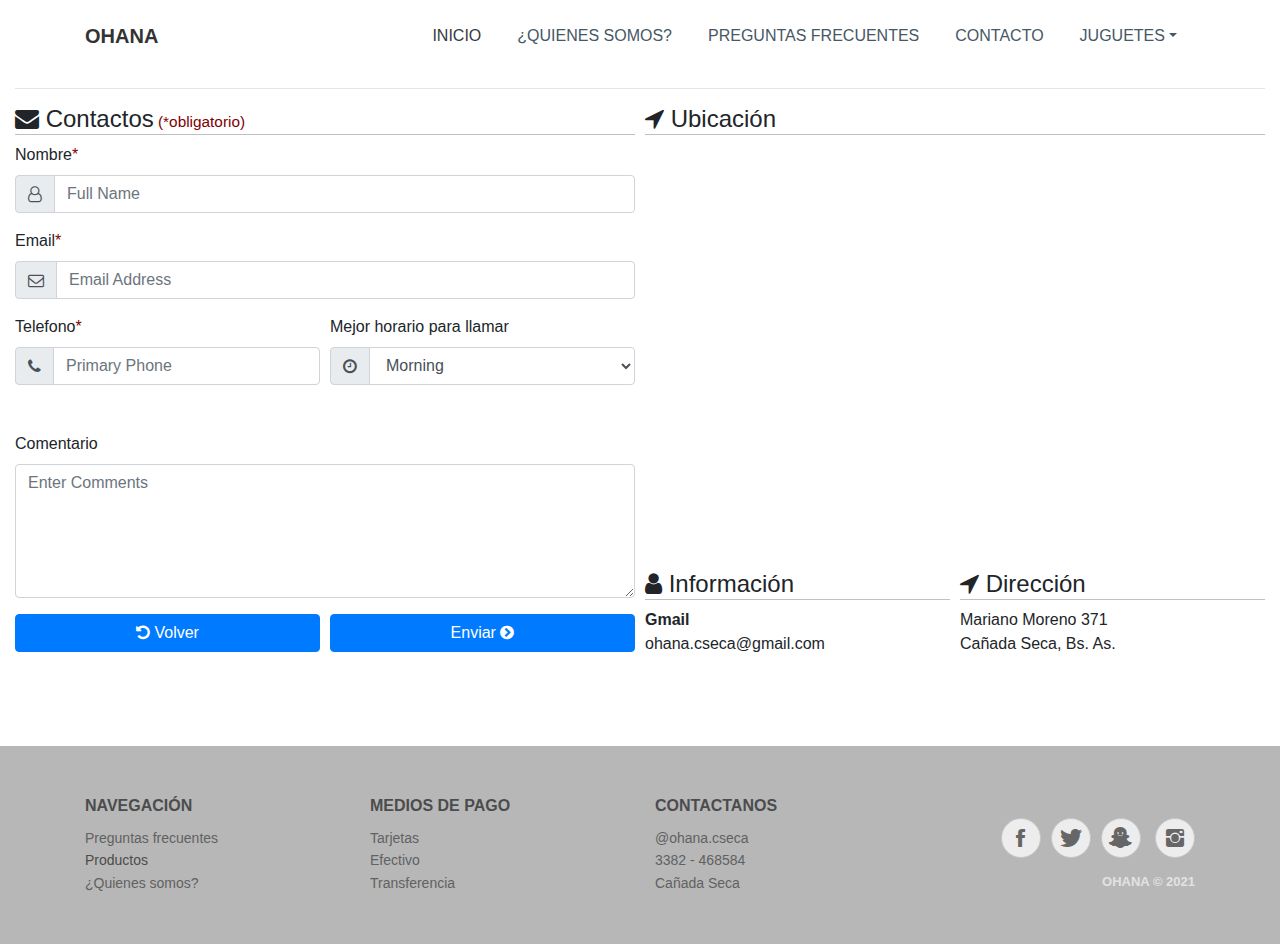
==== CONTACTO.html @ cc8eaf83 "sitio comercial" ====
<!DOCTYPE html>
<html>

<head>
    <meta charset="utf-8">
    <meta name="viewport" content="width=device-width, initial-scale=1.0, shrink-to-fit=no">
    <title>ohana pagina</title>
    <link rel="stylesheet" href="assets/bootstrap/css/bootstrap.min.css">
    <link rel="stylesheet" href="assets/fonts/font-awesome.min.css">
    <link rel="stylesheet" href="assets/fonts/ionicons.min.css">
    <link rel="stylesheet" href="https://cdnjs.cloudflare.com/ajax/libs/fancybox/2.1.5/jquery.fancybox.min.css">
    <link rel="stylesheet" href="assets/css/Article-List.css">
    <link rel="stylesheet" href="assets/css/Basic-fancyBox-Gallery.css">
    <link rel="stylesheet" href="assets/css/Bootstrap-4---Photo-Gallery.css">
    <link rel="stylesheet" href="assets/css/Contact-Form-v2-Modal--Full-with-Google-Map.css">
    <link rel="stylesheet" href="assets/css/Customizable-Background--Overlay.css">
    <link rel="stylesheet" href="assets/css/dh-row-text-image-right-responsive.css">
    <link rel="stylesheet" href="assets/css/Footer-Clean.css">
    <link rel="stylesheet" href="assets/css/Highlight-Blue.css">
    <link rel="stylesheet" href="assets/css/Highlight-Clean.css">
    <link rel="stylesheet" href="https://cdnjs.cloudflare.com/ajax/libs/lightbox2/2.8.2/css/lightbox.min.css">
    <link rel="stylesheet" href="assets/css/Lightbox-Gallery.css">
    <link rel="stylesheet" href="assets/css/Navigation-Clean.css">
    <link rel="stylesheet" href="assets/css/Navigation-with-Search.css">
    <link rel="stylesheet" href="assets/css/News-Cards.css">
    <link rel="stylesheet" href="assets/css/Responsive-Youtube-Embed.css">
    <link rel="stylesheet" href="assets/css/styles.css">
</head>

<body>
    <nav class="navbar navbar-light navbar-expand-md navigation-clean">
        <div class="container"><a class="navbar-brand" href="index.html">OHANA</a><button data-toggle="collapse" class="navbar-toggler" data-target="#navcol-1"><span class="sr-only">Toggle navigation</span><span class="navbar-toggler-icon"></span></button>
            <div class="collapse navbar-collapse"
                id="navcol-1">
                <ul class="nav navbar-nav ml-auto">
                    <li class="nav-item" role="presentation"><a class="nav-link text-dark" href="index.html">INICIO</a></li>
                    <li class="nav-item" role="presentation"><a class="nav-link" href="QUIENES%20SOMOS.html">¿QUIENES SOMOS?</a></li>
                    <li class="nav-item" role="presentation"><a class="nav-link" href="PREGUNTAS%20FRECUENTES.html">PREGUNTAS FRECUENTES</a></li>
                    <li class="nav-item" role="presentation"><a class="nav-link" href="CONTACTO.html">CONTACTO</a></li>
                    <li class="nav-item dropdown"><a class="dropdown-toggle nav-link" data-toggle="dropdown" aria-expanded="false" href="JUGUETES.html">JUGUETES</a>
                        <div class="dropdown-menu" role="menu"><a class="dropdown-item" role="presentation" href="ENCASTRE.html">ENCASTRE</a><a class="dropdown-item" role="presentation" href="JUEGO%20SIMBOLICO.html">JUEGO SIMBOLICO</a><a class="dropdown-item" role="presentation" href="MOVIMIENTO%20LIBRE.html">MONTESSORI</a></div>
                    </li>
                    <li class="nav-item" role="presentation"></li>
                </ul>
            </div>
        </div>
    </nav>
    <div>
        <div class="container-fluid">
            <hr>
            <form id="contactForm" action="javascript:void(0);" method="get"><input class="form-control" type="hidden" name="Introduction" value="This email was sent from www.awebsite.com"><input class="form-control" type="hidden" name="subject" value="Awebsite.com Contact Form"><input class="form-control" type="hidden"
                    name="to" value="email@awebsite.com">
                <div class="form-row">
                    <div class="col-md-6">
                        <div id="successfail"></div>
                    </div>
                </div>
                <div class="form-row">
                    <div class="col-12 col-md-6" id="message">
                        <h2 class="h4"><i class="fa fa-envelope"></i> Contactos<small><small class="required-input">&nbsp;(*obligatorio)</small></small>
                        </h2>
                        <div class="form-group"><label for="from-name">Nombre</label><span class="required-input">*</span>
                            <div class="input-group">
                                <div class="input-group-prepend"><span class="input-group-text"><i class="fa fa-user-o"></i></span></div><input class="form-control" type="text" id="from-name" name="name" required="" placeholder="Full Name"></div>
                        </div>
                        <div class="form-group"><label for="from-email">Email</label><span class="required-input">*</span>
                            <div class="input-group">
                                <div class="input-group-prepend"><span class="input-group-text"><i class="fa fa-envelope-o"></i></span></div><input class="form-control" type="text" id="from-email" name="email" required="" placeholder="Email Address"></div>
                        </div>
                        <div class="form-row">
                            <div class="col-12 col-sm-6 col-md-12 col-lg-6">
                                <div class="form-group"><label for="from-phone">Telefono</label><span class="required-input">*</span>
                                    <div class="input-group">
                                        <div class="input-group-prepend"><span class="input-group-text"><i class="fa fa-phone"></i></span></div><input class="form-control" type="text" id="from-phone" name="phone" required="" placeholder="Primary Phone"></div>
                                </div>
                            </div>
                            <div class="col-12 col-sm-6 col-md-12 col-lg-6">
                                <div class="form-group"><label for="from-calltime">Mejor horario para llamar</label>
                                    <div class="input-group">
                                        <div class="input-group-prepend"><span class="input-group-text"><i class="fa fa-clock-o"></i></span></div><select class="form-control" id="from-calltime" name="call time"><optgroup label="Best Time to Call"><option value="Morning" selected="">Morning</option><option value="Afternoon">Afternoon</option><option value="Evening">Evening</option></optgroup></select></div>
                                </div>
                            </div>
                        </div>
                        <div class="form-group" style="margin-top: 31px;"><label for="from-comments">Comentario</label><textarea class="form-control" id="from-comments" name="comments" placeholder="Enter Comments" rows="5"></textarea></div>
                        <div class="form-group">
                            <div class="form-row">
                                <div class="col"><button class="btn btn-primary btn-block" type="reset"><i class="fa fa-undo"></i>&nbsp;Volver</button></div>
                                <div class="col"><button class="btn btn-primary btn-block" type="submit">Enviar&nbsp;<i class="fa fa-chevron-circle-right"></i></button></div>
                            </div>
                        </div>
                        <hr class="d-flex d-md-none">
                    </div>
                    <div class="col-12 col-md-6">
                        <h2 class="h4"><i class="fa fa-location-arrow"></i>&nbsp;Ubicación</h2>
                        <div class="form-row">
                            <div class="col-12"><iframe allowfullscreen="" frameborder="0" src="https://www.google.com/maps/embed/v1/place?key=AIzaSyDQEwFbQXVIpWqXjBNZHXmzEUtzrHxKOxs&amp;q=ca%C3%B1ada+seca&amp;zoom=16" width="100%" height="400"></iframe>
                                <div class="static-map"><a rel="noopener" href="https://www.google.com/maps/place/Daytona+International+Speedway/@29.1815062,-81.0744275,15z/data=!4m13!1m7!3m6!1s0x88e6d935da1cced3:0xa6b3e1bc0f2fc83a!2s1801+W+International+Speedway+Blvd,+Daytona+Beach,+FL+32114!3b1!8m2!3d29.187028!4d-81.0703076!3m4!1s0x88e6d949a4cb8593:0x1387c6c0b5c8cc97!8m2!3d29.1851681!4d-81.0705292"
                                        target="_blank"> </a></div>
                            </div>
                            <div class="col-sm-6 col-md-12 col-lg-6">
                                <h2 class="h4"><i class="fa fa-user"></i>&nbsp;Información</h2>
                                <div><span><strong>Gmail</strong></span></div>
                                <div><span>ohana.cseca@gmail.com</span></div>
                                <div></div>
                                <hr class="d-sm-none d-md-block d-lg-none">
                            </div>
                            <div class="col-sm-6 col-md-12 col-lg-6">
                                <h2 class="h4"><i class="fa fa-location-arrow"></i>&nbsp;Dirección</h2>
                                <div></div>
                                <div><span>Mariano Moreno 371</span></div>
                                <div><span>Cañada Seca, Bs. As.</span>
                                    <p>3382 - 468444</p>
                                </div>
                                <div></div>
                                <hr class="d-sm-none">
                            </div>
                        </div>
                    </div>
                </div>
            </form>
        </div>
        <div class="modal fade" role="dialog" tabindex="-1" id="modal1">
            <div class="modal-dialog modal-lg" role="document">
                <div class="modal-content">
                    <div class="modal-header">
                        <h4 class="modal-title">Contact Information</h4><button type="button" class="close" data-dismiss="modal" aria-label="Close"><span aria-hidden="true">×</span></button></div>
                    <div class="modal-body">
                        <form id="contactForm" action="javascript:void(0);" method="get"><input class="form-control" type="hidden" name="Introduction" value="This email was sent from www.awebsite.com"><input class="form-control" type="hidden" name="subject" value="Awebsite.com Contact Form"><input class="form-control"
                                type="hidden" name="to" value="email@awebsite.com">
                            <div class="form-row">
                                <div class="col-md-6">
                                    <div id="successfail"></div>
                                </div>
                            </div>
                            <div class="form-row">
                                <div class="col-12 col-md-6" id="message">
                                    <h2 class="h4"><i class="fa fa-envelope"></i> Contact Us<small><small class="required-input">&nbsp;(*required)</small></small>
                                    </h2>
                                    <div class="form-group"><label for="from-name">Name</label><span class="required-input">*</span>
                                        <div class="input-group">
                                            <div class="input-group-prepend"><span class="input-group-text"><i class="fa fa-user-o"></i></span></div><input class="form-control" type="text" id="from-name" name="name" required="" placeholder="Full Name"></div>
                                    </div>
                                    <div class="form-group"><label for="from-email">Email</label><span class="required-input">*</span>
                                        <div class="input-group">
                                            <div class="input-group-prepend"><span class="input-group-text"><i class="fa fa-envelope-o"></i></span></div><input class="form-control" type="text" id="from-email" name="email" required="" placeholder="Email Address"></div>
                                    </div>
                                    <div class="form-row">
                                        <div class="col-12 col-sm-6 col-md-12 col-lg-6">
                                            <div class="form-group"><label for="from-phone">Phone</label><span class="required-input">*</span>
                                                <div class="input-group">
                                                    <div class="input-group-prepend"><span class="input-group-text"><i class="fa fa-phone"></i></span></div><input class="form-control" type="text" id="from-phone" name="phone" required="" placeholder="Primary Phone"></div>
                                            </div>
                                        </div>
                                        <div class="col-12 col-sm-6 col-md-12 col-lg-6">
                                            <div class="form-group"><label for="from-calltime">Best Time to Call</label>
                                                <div class="input-group">
                                                    <div class="input-group-prepend"><span class="input-group-text"><i class="fa fa-clock-o"></i></span></div><select class="form-control" id="from-calltime" name="call time"><optgroup label="Best Time to Call"><option value="Morning" selected="">Morning</option><option value="Afternoon">Afternoon</option><option value="Evening">Evening</option></optgroup></select></div>
                                            </div>
                                        </div>
                                    </div>
                                    <div class="form-group"><label for="from-comments">Comments</label><textarea class="form-control" id="from-comments" name="comments" placeholder="Enter Comments" rows="5"></textarea></div>
                                    <div class="form-group">
                                        <div class="form-row">
                                            <div class="col"><button class="btn btn-primary btn-block" type="reset"><i class="fa fa-undo"></i> Reset</button></div>
                                            <div class="col"><button class="btn btn-primary btn-block" type="submit">Submit <i class="fa fa-chevron-circle-right"></i></button></div>
                                        </div>
                                    </div>
                                    <hr class="d-flex d-md-none">
                                </div>
                                <div class="col-12 col-md-6">
                                    <h2 class="h4"><i class="fa fa-location-arrow"></i> Locate Us</h2>
                                    <div class="form-row">
                                        <div class="col-12">
                                            <div class="static-map"><a rel="noopener" href="https://www.google.com/maps/place/Daytona+International+Speedway/@29.1815062,-81.0744275,15z/data=!4m13!1m7!3m6!1s0x88e6d935da1cced3:0xa6b3e1bc0f2fc83a!2s1801+W+International+Speedway+Blvd,+Daytona+Beach,+FL+32114!3b1!8m2!3d29.187028!4d-81.0703076!3m4!1s0x88e6d949a4cb8593:0x1387c6c0b5c8cc97!8m2!3d29.1851681!4d-81.0705292"
                                                    target="_blank"> <img class="img-fluid" src="http://maps.googleapis.com/maps/api/staticmap?autoscale=2&amp;size=600x210&amp;maptype=roadmap&amp;format=png&amp;visual_refresh=true&amp;markers=size:mid%7Ccolor:0xff0000%7Clabel:%7C582+1801+W+International+Speedway+Blvd+Daytona+Beach+FL+32114&amp;zoom=12" alt="Google Map of Daytona International Speedway"></a></div>
                                        </div>
                                        <div class="col-sm-6 col-md-12 col-lg-6">
                                            <h2 class="h4"><i class="fa fa-user"></i> Our Info</h2>
                                            <div><span><strong>Name</strong></span></div>
                                            <div><span>email@awebsite.com</span></div>
                                            <div><span>www.awebsite.com</span></div>
                                            <hr class="d-sm-none d-md-block d-lg-none">
                                        </div>
                                        <div class="col-sm-6 col-md-12 col-lg-6">
                                            <h2 class="h4"><i class="fa fa-location-arrow"></i> Our Address</h2>
                                            <div><span><strong>Office Name</strong></span></div>
                                            <div><span>55 Icannot Dr</span></div>
                                            <div><span>Daytone Beach, FL 85150</span></div>
                                            <div><abbr data-toggle="tooltip" data-placement="top" title="Office Phone: 555-867-5309">O:</abbr> 555-867-5309</div>
                                            <hr class="d-sm-none">
                                        </div>
                                    </div>
                                </div>
                            </div>
                        </form>
                    </div>
                </div>
            </div>
        </div>
    </div>
    <div class="footer-clean" style="background-color: rgb(183,183,183);margin-top: 50px;">
        <footer>
            <div class="container">
                <div class="row justify-content-center">
                    <div class="col-sm-4 col-md-3 item">
                        <h3>NAVEGACIÓN</h3>
                        <ul>
                            <li><a href="PREGUNTAS%20FRECUENTES.html">Preguntas frecuentes</a></li>
                            <li>Productos</li>
                            <li><a href="QUIENES%20SOMOS.html">¿Quienes somos?</a></li>
                        </ul>
                    </div>
                    <div class="col-sm-4 col-md-3 item">
                        <h3>MEDIOS DE PAGO</h3>
                        <ul>
                            <li><a href="#">Tarjetas</a></li>
                            <li><a href="#">Efectivo</a></li>
                            <li><a href="#">Transferencia</a></li>
                        </ul>
                    </div>
                    <div class="col-sm-4 col-md-3 item">
                        <h3>CONTACTANOS</h3>
                        <ul>
                            <li><a href="#">@ohana.cseca</a></li>
                            <li><a href="#">3382 - 468584</a></li>
                            <li><a href="#">Cañada Seca</a></li>
                        </ul>
                    </div>
                    <div class="col-lg-3 item social"><a href="#" style="background-color: #ffffff;"><i class="icon ion-social-facebook"></i></a><a href="#" style="background-color: #ffffff;"><i class="icon ion-social-twitter"></i></a><a href="#" style="background-color: #ffffff;"><i class="icon ion-social-snapchat"></i></a>
                        <a
                            href="#" style="background-color: #ffffff;"><i class="icon ion-social-instagram"></i></a>
                            <p class="copyright">OHANA © 2021</p>
                    </div>
                </div>
            </div>
        </footer>
    </div>
    <script src="assets/js/jquery.min.js"></script>
    <script src="assets/bootstrap/js/bootstrap.min.js"></script>
    <script src="https://cdnjs.cloudflare.com/ajax/libs/modernizr/2.8.3/modernizr.min.js"></script>
    <script src="https://cdnjs.cloudflare.com/ajax/libs/fancybox/2.1.5/jquery.fancybox.pack.js"></script>
    <script src="assets/js/Basic-fancyBox-Gallery.js"></script>
    <script src="assets/js/Contact-Form-v2-Modal--Full-with-Google-Map.js"></script>
    <script src="https://cdnjs.cloudflare.com/ajax/libs/lightbox2/2.8.2/js/lightbox.min.js"></script>
</body>

</html>
---- assets/css/Article-List.css ----
.article-list {
  color: #313437;
  background-color: #fff;
}

.article-list p {
  color: #7d8285;
}

.article-list h2 {
  font-weight: bold;
  margin-bottom: 40px;
  padding-top: 40px;
  color: inherit;
}

@media (max-width:767px) {
  .article-list h2 {
    margin-bottom: 25px;
    padding-top: 25px;
    font-size: 24px;
  }
}

.article-list .intro {
  font-size: 16px;
  max-width: 500px;
  margin: 0 auto;
}

.article-list .intro p {
  margin-bottom: 0;
}

.article-list .articles {
  padding-bottom: 40px;
}

.article-list .item {
  padding-top: 50px;
  min-height: 425px;
  text-align: center;
}

.article-list .item .name {
  font-weight: bold;
  font-size: 16px;
  margin-top: 20px;
  color: inherit;
}

.article-list .item .description {
  font-size: 14px;
  margin-top: 15px;
  margin-bottom: 0;
}

.article-list .item .action {
  font-size: 24px;
  width: 24px;
  margin: 22px auto 0;
  line-height: 1;
  display: block;
  color: #4f86c3;
  opacity: 0.85;
  transition: opacity 0.2s;
  text-decoration: none;
}

.article-list .item .action:hover {
  opacity: 1;
}
---- assets/css/Contact-Form-v2-Modal--Full-with-Google-Map.css ----
#contactForm .h4 {
  font-weight: 400;
  border-bottom: 1px solid silver;
}

.required-input {
  color: maroon;
}

.static-map {
  margin-bottom: 20px;
}

@media (max-width: 768px) and (min-width: 767px) {
  #contactForm .static-map img {
    width: 100%;
  }
}
---- assets/css/Customizable-Background--Overlay.css ----
*, *:before, *:after {
  -webkit-box-sizing: border-box;
  -moz-box-sizing: border-box;
  box-sizing: border-box;
}

*, *:before, *:after {
  -webkit-box-sizing: border-box;
  -moz-box-sizing: border-box;
  box-sizing: border-box;
}
---- assets/css/dh-row-text-image-right-responsive.css ----
.dh-header-non-rectangular-container h1, p {
  color: white;
  font-weight: bold;
}

.clearmargin {
  margin: 0px;
}

.clearpadding {
  padding: 0px;
}

.row-image-txt {
  background-color: rgb(42,42,42);
}

.row-image-txt h1 {
  color: white;
}

.row-image-txt p {
  color: white;
}
---- assets/css/Footer-Clean.css ----
.footer-clean {
  padding: 50px 0;
  background-color: #fff;
  color: #4b4c4d;
}

.footer-clean h3 {
  margin-top: 0;
  margin-bottom: 12px;
  font-weight: bold;
  font-size: 16px;
}

.footer-clean ul {
  padding: 0;
  list-style: none;
  line-height: 1.6;
  font-size: 14px;
  margin-bottom: 0;
}

.footer-clean ul a {
  color: inherit;
  text-decoration: none;
  opacity: 0.8;
}

.footer-clean ul a:hover {
  opacity: 1;
}

.footer-clean .item.social {
  text-align: right;
}

@media (max-width:767px) {
  .footer-clean .item {
    text-align: center;
    padding-bottom: 20px;
  }
}

@media (max-width: 768px) {
  .footer-clean .item.social {
    text-align: center;
  }
}

.footer-clean .item.social > a {
  font-size: 24px;
  width: 40px;
  height: 40px;
  line-height: 40px;
  display: inline-block;
  text-align: center;
  border-radius: 50%;
  border: 1px solid #ccc;
  margin-left: 10px;
  margin-top: 22px;
  color: inherit;
  opacity: 0.75;
}

.footer-clean .item.social > a:hover {
  opacity: 0.9;
}

@media (max-width:991px) {
  .footer-clean .item.social > a {
    margin-top: 40px;
  }
}

@media (max-width:767px) {
  .footer-clean .item.social > a {
    margin-top: 10px;
  }
}

.footer-clean .copyright {
  margin-top: 14px;
  margin-bottom: 0;
  font-size: 13px;
  opacity: 0.6;
}
---- assets/css/Highlight-Blue.css ----
.highlight-blue {
  color: #fff;
  background-color: #1e6add;
  padding: 50px 0;
}

.highlight-blue p {
  color: #c4d5ef;
  line-height: 1.5;
}

.highlight-blue h2 {
  font-weight: normal;
  margin-bottom: 25px;
  line-height: 1.5;
  padding-top: 0;
  margin-top: 0;
  color: inherit;
}

.highlight-blue .intro {
  font-size: 16px;
  max-width: 500px;
  margin: 0 auto 25px;
}

.highlight-blue .buttons {
  text-align: center;
}

.highlight-blue .buttons .btn {
  padding: 16px 32px;
  margin: 6px;
  border: none;
  background: none;
  box-shadow: none;
  text-shadow: none;
  opacity: 0.9;
  text-transform: uppercase;
  font-weight: bold;
  font-size: 13px;
  letter-spacing: 0.4px;
  line-height: 1;
}

.highlight-blue .buttons .btn:hover {
  opacity: 1;
}

.highlight-blue .buttons .btn:active {
  transform: translateY(1px);
}

.highlight-blue .buttons .btn-primary, .highlight-blue .buttons .btn-primary:active {
  border: 2px solid rgba(255,255,255,0.7);
  border-radius: 6px;
  color: #ebeff1;
  box-shadow: none;
  text-shadow: none;
  padding: 14px 24px;
  background: transparent;
  transition: background-color 0.25s;
}
---- assets/css/Highlight-Clean.css ----
.highlight-clean {
  color: #313437;
  background-color: #fff;
  padding: 50px 0;
}

.highlight-clean p {
  color: #7d8285;
}

.highlight-clean h2 {
  font-weight: bold;
  margin-bottom: 25px;
  line-height: 1.5;
  padding-top: 0;
  margin-top: 0;
  color: inherit;
}

.highlight-clean .intro {
  font-size: 16px;
  max-width: 500px;
  margin: 0 auto 25px;
}

.highlight-clean .buttons {
  text-align: center;
}

.highlight-clean .buttons .btn {
  padding: 16px 32px;
  margin: 6px;
  border: none;
  background: none;
  box-shadow: none;
  text-shadow: none;
  opacity: 0.9;
  text-transform: uppercase;
  font-weight: bold;
  font-size: 13px;
  letter-spacing: 0.4px;
  line-height: 1;
  outline: none;
  background-color: #ddd;
}

.highlight-clean .buttons .btn:hover {
  opacity: 1;
}

.highlight-clean .buttons .btn:active {
  transform: translateY(1px);
}

.highlight-clean .buttons .btn-primary {
  background-color: #055ada;
  color: #fff;
}
---- assets/css/Navigation-Clean.css ----
.navigation-clean {
  background: #fff;
  padding-top: .75rem;
  padding-bottom: .75rem;
  color: #333;
  border-radius: 0;
  box-shadow: none;
  border: none;
  margin-bottom: 0;
}

@media (min-width:768px) {
  .navigation-clean {
    padding-top: 1rem;
    padding-bottom: 1rem;
  }
}

.navigation-clean .navbar-brand {
  font-weight: bold;
  color: inherit;
}

.navigation-clean .navbar-brand:hover {
  color: #222;
}

.navigation-clean.navbar-dark .navbar-brand:hover {
  color: #f0f0f0;
}

.navigation-clean .navbar-brand img {
  height: 100%;
  display: inline-block;
  margin-right: 10px;
  width: auto;
}

.navigation-clean .navbar-toggler {
  border-color: #ddd;
}

.navigation-clean .navbar-toggler:hover, .navigation-clean .navbar-toggler:focus {
  background: none;
}

.navigation-clean.navbar-dark .navbar-toggler {
  border-color: #555;
}

.navigation-clean .navbar-toggler {
  color: #888;
}

.navigation-clean.navbar-dark .navbar-toggler {
  color: #eee;
}

.navigation-clean .navbar-collapse, .navigation-clean .form-inline {
  border-top-color: #ddd;
}

.navigation-clean.navbar-dark .navbar-collapse, .navigation-clean.navbar-dark .form-inline {
  border-top-color: #333;
}

.navigation-clean .navbar-nav > .active > a, .navigation-clean .navbar-nav > .show > a {
  background: none;
  box-shadow: none;
}

.navigation-clean.navbar-light .navbar-nav .nav-link.active, .navigation-clean.navbar-light .navbar-nav .nav-link.active:focus, .navigation-clean.navbar-light .navbar-nav .nav-link.active:hover {
  color: #8f8f8f;
  box-shadow: none;
  background: none;
  pointer-events: none;
}

.navigation-clean.navbar .navbar-nav .nav-link {
  padding-left: 18px;
  padding-right: 18px;
}

.navigation-clean.navbar-light .navbar-nav .nav-link {
  color: #465765;
}

.navigation-clean.navbar-light .navbar-nav .nav-link:focus, .navigation-clean.navbar-light .navbar-nav .nav-link:hover {
  color: #37434d !important;
  background-color: transparent;
}

.navigation-clean .navbar-nav > li > .dropdown-menu {
  margin-top: -5px;
  box-shadow: none;
  background-color: #fff;
  border-radius: 2px;
}

@media (min-width:768px) {
  .navigation-clean .navbar-nav .show .dropdown-menu {
    box-shadow: 0 4px 8px rgba(0,0,0,.1);
  }
}

@media (max-width:767px) {
  .navigation-clean .navbar-nav .show .dropdown-menu .dropdown-item {
    color: #37434d;
    padding-top: .8rem;
    padding-bottom: .8rem;
    line-height: 1;
  }
}

.navigation-clean .dropdown-menu .dropdown-item:focus, .navigation-clean .dropdown-menu .dropdown-item {
  line-height: 2;
  color: #37434d;
}

.navigation-clean .dropdown-menu .dropdown-item:focus, .navigation-clean .dropdown-menu .dropdown-item:hover {
  background: #eee;
  color: inherit;
}

.navigation-clean.navbar-dark {
  background-color: #1f2021;
  color: #fff;
}

.navigation-clean.navbar-dark .navbar-nav a.active, .navigation-clean.navbar-dark .navbar-nav a.active:focus, .navigation-clean.navbar-dark .navbar-nav a.active:hover {
  color: #8f8f8f;
  box-shadow: none;
  background: none;
  pointer-events: none;
}

.navigation-clean.navbar-dark .navbar-nav .nav-link {
  color: #dfe8ee;
}

.navigation-clean.navbar-dark .navbar-nav .nav-link:focus, .navigation-clean.navbar-dark .navbar-nav .nav-link:hover {
  color: #fff;
  background-color: transparent;
}

.navigation-clean.navbar-dark .navbar-nav > li > .dropdown-menu {
  background-color: #1f2021;
}

.navigation-clean.navbar-dark .dropdown-menu .dropdown-item:focus, .navigation-clean.navbar-dark .dropdown-menu .dropdown-item {
  color: #f2f5f8;
}

.navigation-clean.navbar-dark .dropdown-menu .dropdown-item:focus, .navigation-clean.navbar-dark .dropdown-menu .dropdown-item:hover {
  background: #363739;
}

@media (max-width:767px) {
  .navigation-clean.navbar-dark .navbar-nav .show .dropdown-menu .dropdown-item {
    color: #fff;
  }
}
---- assets/css/Navigation-with-Search.css ----
.navigation-clean-search {
  background: #fff;
  padding-top: .75rem;
  padding-bottom: .75rem;
  color: #333;
  border-radius: 0;
  box-shadow: none;
  border: none;
  margin-bottom: 0;
}

@media (min-width:768px) {
  .navigation-clean-search {
    padding-top: 1rem;
    padding-bottom: 1rem;
  }
}

.navigation-clean-search .navbar-brand {
  font-weight: bold;
  color: inherit;
}

.navigation-clean-search .navbar-brand:hover {
  color: #222;
}

.navigation-clean-search .navbar-toggler {
  border-color: #ddd;
}

.navigation-clean-search .navbar-toggler:hover, .navigation-clean-search .navbar-toggler:focus {
  background: none;
}

.navigation-clean-search .navbar-toggler {
  color: #888;
}

.navigation-clean-search .navbar-collapse, .navigation-clean-search .form-inline {
  border-top-color: #ddd;
}

.navigation-clean-search .navbar-nav a.active, .navigation-clean-search .navbar-nav > .show > a {
  background: none;
  box-shadow: none;
}

.navigation-clean-search.navbar-light .navbar-nav a.active, .navigation-clean-search.navbar-light .navbar-nav a.active:focus, .navigation-clean-search.navbar-light .navbar-nav a.active:hover {
  color: #8f8f8f;
  box-shadow: none;
  background: none;
  pointer-events: none;
}

.navigation-clean-search.navbar .navbar-nav .nav-link {
  padding-left: 18px;
  padding-right: 18px;
}

.navigation-clean-search.navbar-light .navbar-nav .nav-link {
  color: #465765;
}

.navigation-clean-search.navbar-light .navbar-nav .nav-link:focus, .navigation-clean-search.navbar-light .navbar-nav .nav-link:hover {
  color: #37434d !important;
  background-color: transparent;
}

.navigation-clean-search .action-button, .navigation-clean-button .action-button:active {
  background: #56c6c6;
  border-radius: 20px;
  font-size: inherit;
  color: #fff !important;
  box-shadow: none;
  border: none;
  text-shadow: none;
  padding: 8px 20px;
  transition: background-color 0.25s;
}

.navigation-clean-search .action-button:hover, .navigation-clean-search .action-button:focus {
  background: #66d7d7;
}

.navigation-clean-search .form-inline label {
  color: #ccc;
}

.navigation-clean-search .form-inline .search-field {
  background: none;
  border: none;
  border-bottom: 1px solid transparent;
  border-radius: 0;
  color: #ccc;
  box-shadow: none;
  color: inherit;
  transition: border-bottom-color 0.3s;
}

@media (max-width:767px) {
  .navigation-clean-search .form-inline .search-field {
    display: inline-block;
    width: 80%;
  }
}

.navigation-clean-search .form-inline .search-field:focus {
  border-bottom: 1px solid #ccc;
}
---- assets/css/News-Cards.css ----
.snip1527 {
  box-shadow: 0 0 5px rgba(0, 0, 0, 0.15);
  color: #ffffff;
  float: left;
  font-family: 'Lato', Arial, sans-serif;
  font-size: 16px;
  margin: 10px 1%;
  max-width: 310px;
  min-width: 250px;
  overflow: hidden;
  position: relative;
  text-align: left;
  width: 100%;
}

.snip1527 * {
  -webkit-box-sizing: border-box;
  box-sizing: border-box;
  -webkit-transition: all 0.25s ease;
  transition: all 0.25s ease;
}

.snip1527 img {
  max-width: 100%;
  vertical-align: top;
  position: relative;
}

.snip1527 figcaption {
  padding: 25px 20px 25px;
  position: absolute;
  bottom: 0;
  z-index: 1;
}

.snip1527 figcaption:before {
  position: absolute;
  top: 0;
  bottom: 0;
  left: 0;
  right: 0;
  background: #700877;
  content: '';
  background: -moz-linear-gradient(90deg, #700877 0%, #ff2759 100%, #ff2759 100%);
  background: -webkit-linear-gradient(90deg, #700877 0%, #ff2759 100%, #ff2759 100%);
  background: linear-gradient(90deg, #700877 0%, #ff2759 100%, #ff2759 100%);
  opacity: 0.8;
  z-index: -1;
}

.snip1527 .date {
  background-color: #fff;
  border-radius: 50%;
  color: #700877;
  font-size: 18px;
  font-weight: 700;
  min-height: 48px;
  min-width: 48px;
  padding: 10px 0;
  position: absolute;
  right: 15px;
  text-align: center;
  text-transform: uppercase;
  top: -25px;
}

.snip1527 .date span {
  display: block;
  line-height: 14px;
}

.snip1527 .date .month {
  font-size: 11px;
}

.snip1527 h3, .snip1527 p {
  margin: 0;
  padding: 0;
}

.snip1527 h3 {
  display: inline-block;
  font-weight: 700;
  letter-spacing: -0.4px;
  margin-bottom: 5px;
}

.snip1527 p {
  font-size: 0.8em;
  line-height: 1.6em;
  margin-bottom: 0px;
}

.snip1527 a {
  left: 0;
  right: 0;
  top: 0;
  bottom: 0;
  position: absolute;
  z-index: 1;
}

.snip1527:hover img, .snip1527.hover img {
  -webkit-transform: scale(1.1);
  transform: scale(1.1);
}

img {
  border-radius: 5px;
}

img {
  border-radius: 5px;
}
---- assets/css/Responsive-Youtube-Embed.css ----
.video-container {
  position: relative;
  padding-bottom: 56.25%;
  padding-top: 0;
  height: 0;
  overflow: hidden;
}

.video-container iframe, .video-container object, .video-container embed {
  position: absolute;
  top: 0;
  left: 0;
  width: 100%;
  height: 100%;
}
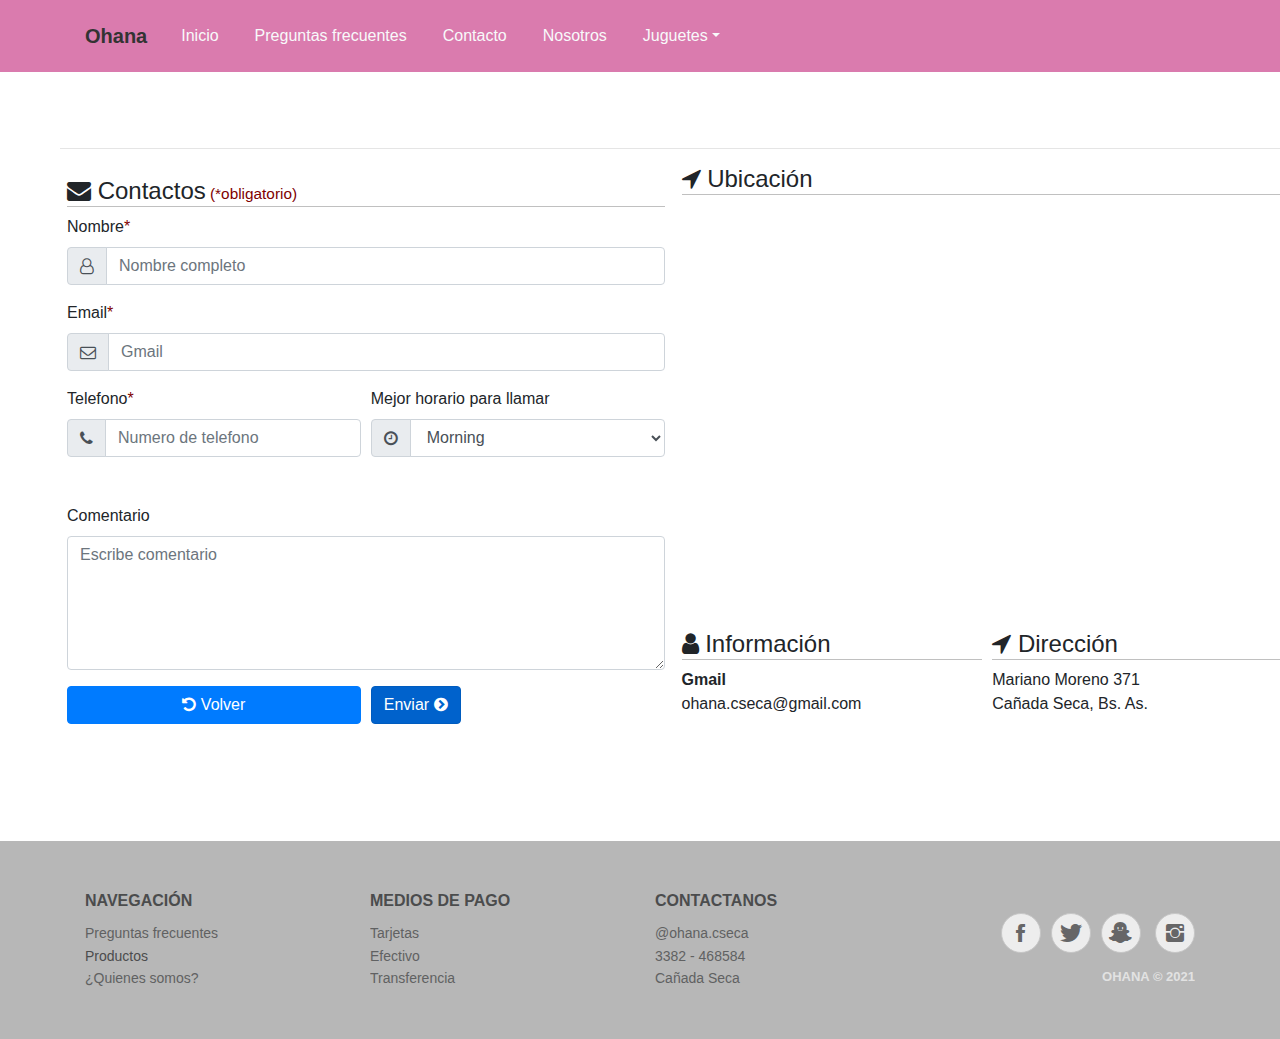
==== commit db7b2d04: "correccion" ====
--- a/CONTACTO.html
+++ b/CONTACTO.html
@@ -11,9 +11,11 @@
     <link rel="stylesheet" href="https://cdnjs.cloudflare.com/ajax/libs/fancybox/2.1.5/jquery.fancybox.min.css">
     <link rel="stylesheet" href="assets/css/Article-List.css">
     <link rel="stylesheet" href="assets/css/Basic-fancyBox-Gallery.css">
+    <link rel="stylesheet" href="assets/css/Blue-Navbar.css">
     <link rel="stylesheet" href="assets/css/Bootstrap-4---Photo-Gallery.css">
     <link rel="stylesheet" href="assets/css/Contact-Form-v2-Modal--Full-with-Google-Map.css">
     <link rel="stylesheet" href="assets/css/Customizable-Background--Overlay.css">
+    <link rel="stylesheet" href="assets/css/dh-navbar-centered-brand.css">
     <link rel="stylesheet" href="assets/css/dh-row-text-image-right-responsive.css">
     <link rel="stylesheet" href="assets/css/Footer-Clean.css">
     <link rel="stylesheet" href="assets/css/Highlight-Blue.css">
@@ -21,32 +23,32 @@
     <link rel="stylesheet" href="https://cdnjs.cloudflare.com/ajax/libs/lightbox2/2.8.2/css/lightbox.min.css">
     <link rel="stylesheet" href="assets/css/Lightbox-Gallery.css">
     <link rel="stylesheet" href="assets/css/Navigation-Clean.css">
+    <link rel="stylesheet" href="assets/css/Navigation-with-Button.css">
     <link rel="stylesheet" href="assets/css/Navigation-with-Search.css">
     <link rel="stylesheet" href="assets/css/News-Cards.css">
     <link rel="stylesheet" href="assets/css/Responsive-Youtube-Embed.css">
     <link rel="stylesheet" href="assets/css/styles.css">
+    <link rel="stylesheet" href="assets/css/TPC-Navigation-with-Phone-Left-Logo-Centered-Menu-Right.css">
 </head>
 
 <body>
-    <nav class="navbar navbar-light navbar-expand-md navigation-clean">
-        <div class="container"><a class="navbar-brand" href="index.html">OHANA</a><button data-toggle="collapse" class="navbar-toggler" data-target="#navcol-1"><span class="sr-only">Toggle navigation</span><span class="navbar-toggler-icon"></span></button>
+    <nav class="navbar navbar-light navbar-expand-md navigation-clean-button" style="background-color: rgb(218,123,174);">
+        <div class="container"><a class="navbar-brand" href="index.html">Ohana</a><button data-toggle="collapse" class="navbar-toggler" data-target="#navcol-1"><span class="sr-only">Toggle navigation</span><span class="navbar-toggler-icon"></span></button>
             <div class="collapse navbar-collapse"
                 id="navcol-1">
-                <ul class="nav navbar-nav ml-auto">
-                    <li class="nav-item" role="presentation"><a class="nav-link text-dark" href="index.html">INICIO</a></li>
-                    <li class="nav-item" role="presentation"><a class="nav-link" href="QUIENES%20SOMOS.html">¿QUIENES SOMOS?</a></li>
-                    <li class="nav-item" role="presentation"><a class="nav-link" href="PREGUNTAS%20FRECUENTES.html">PREGUNTAS FRECUENTES</a></li>
-                    <li class="nav-item" role="presentation"><a class="nav-link" href="CONTACTO.html">CONTACTO</a></li>
-                    <li class="nav-item dropdown"><a class="dropdown-toggle nav-link" data-toggle="dropdown" aria-expanded="false" href="JUGUETES.html">JUGUETES</a>
-                        <div class="dropdown-menu" role="menu"><a class="dropdown-item" role="presentation" href="ENCASTRE.html">ENCASTRE</a><a class="dropdown-item" role="presentation" href="JUEGO%20SIMBOLICO.html">JUEGO SIMBOLICO</a><a class="dropdown-item" role="presentation" href="MOVIMIENTO%20LIBRE.html">MONTESSORI</a></div>
+                <ul class="nav navbar-nav mr-auto">
+                    <li class="nav-item" role="presentation"><a class="nav-link text-light" href="index.html">Inicio</a></li>
+                    <li class="nav-item" role="presentation"><a class="nav-link text-light" href="PREGUNTAS%20FRECUENTES.html">Preguntas frecuentes</a></li>
+                    <li class="nav-item" role="presentation"><a class="nav-link text-light" href="CONTACTO.html">Contacto</a></li>
+                    <li class="nav-item" role="presentation"><a class="nav-link text-light" href="QUIENES%20SOMOS.html">Nosotros</a></li>
+                    <li class="nav-item dropdown"><a class="dropdown-toggle nav-link text-light" data-toggle="dropdown" aria-expanded="false" href="ENCASTRE.html">Juguetes</a>
+                        <div class="dropdown-menu" role="menu"><a class="dropdown-item" role="presentation" href="#">Encastre</a><a class="dropdown-item" role="presentation" href="JUEGO%20SIMBOLICO.html">Juego simbolico</a><a class="dropdown-item" role="presentation" href="MOVIMIENTO%20LIBRE.html">Montessori</a></div>
                     </li>
-                    <li class="nav-item" role="presentation"></li>
-                </ul>
-            </div>
+                </ul><span class="navbar-text actions"> </span></div>
         </div>
     </nav>
     <div>
-        <div class="container-fluid">
+        <div class="container-fluid" style="height: 719px;margin: 0px;width: 1353px;padding: 60px;">
             <hr>
             <form id="contactForm" action="javascript:void(0);" method="get"><input class="form-control" type="hidden" name="Introduction" value="This email was sent from www.awebsite.com"><input class="form-control" type="hidden" name="subject" value="Awebsite.com Contact Form"><input class="form-control" type="hidden"
                     name="to" value="email@awebsite.com">
@@ -56,22 +58,22 @@
                     </div>
                 </div>
                 <div class="form-row">
-                    <div class="col-12 col-md-6" id="message">
+                    <div class="col-12 col-md-6" id="message" style="margin: 0px;padding: 12px;">
                         <h2 class="h4"><i class="fa fa-envelope"></i> Contactos<small><small class="required-input">&nbsp;(*obligatorio)</small></small>
                         </h2>
                         <div class="form-group"><label for="from-name">Nombre</label><span class="required-input">*</span>
                             <div class="input-group">
-                                <div class="input-group-prepend"><span class="input-group-text"><i class="fa fa-user-o"></i></span></div><input class="form-control" type="text" id="from-name" name="name" required="" placeholder="Full Name"></div>
+                                <div class="input-group-prepend"><span class="input-group-text"><i class="fa fa-user-o"></i></span></div><input class="form-control" type="text" id="Nombre-completo" name="name" required="" placeholder="Nombre completo"></div>
                         </div>
                         <div class="form-group"><label for="from-email">Email</label><span class="required-input">*</span>
                             <div class="input-group">
-                                <div class="input-group-prepend"><span class="input-group-text"><i class="fa fa-envelope-o"></i></span></div><input class="form-control" type="text" id="from-email" name="email" required="" placeholder="Email Address"></div>
+                                <div class="input-group-prepend"><span class="input-group-text"><i class="fa fa-envelope-o"></i></span></div><input class="form-control" type="text" id="from-email" name="email" required="" placeholder="Gmail"></div>
                         </div>
                         <div class="form-row">
                             <div class="col-12 col-sm-6 col-md-12 col-lg-6">
                                 <div class="form-group"><label for="from-phone">Telefono</label><span class="required-input">*</span>
                                     <div class="input-group">
-                                        <div class="input-group-prepend"><span class="input-group-text"><i class="fa fa-phone"></i></span></div><input class="form-control" type="text" id="from-phone" name="phone" required="" placeholder="Primary Phone"></div>
+                                        <div class="input-group-prepend"><span class="input-group-text"><i class="fa fa-phone"></i></span></div><input class="form-control" type="text" id="from-phone" name="phone" required="" placeholder="Numero de telefono"></div>
                                 </div>
                             </div>
                             <div class="col-12 col-sm-6 col-md-12 col-lg-6">
@@ -81,16 +83,16 @@
                                 </div>
                             </div>
                         </div>
-                        <div class="form-group" style="margin-top: 31px;"><label for="from-comments">Comentario</label><textarea class="form-control" id="from-comments" name="comments" placeholder="Enter Comments" rows="5"></textarea></div>
+                        <div class="form-group" style="margin-top: 31px;"><label for="from-comments">Comentario</label><textarea class="form-control" id="from-comments" name="comments" placeholder="Escribe comentario" rows="5"></textarea></div>
                         <div class="form-group">
                             <div class="form-row">
-                                <div class="col"><button class="btn btn-primary btn-block" type="reset"><i class="fa fa-undo"></i>&nbsp;Volver</button></div>
-                                <div class="col"><button class="btn btn-primary btn-block" type="submit">Enviar&nbsp;<i class="fa fa-chevron-circle-right"></i></button></div>
+                                <div class="col"><a class="btn btn-primary btn-block" role="button" href="index.html"><i class="fa fa-undo"></i>&nbsp;Volver</a></div>
+                                <div class="col"><a class="btn btn-primary active" role="button">Enviar&nbsp;<i class="fa fa-chevron-circle-right"></i></a></div>
                             </div>
                         </div>
                         <hr class="d-flex d-md-none">
                     </div>
-                    <div class="col-12 col-md-6">
+                    <div class="col-12 col-md-6" style="padding: -60px;">
                         <h2 class="h4"><i class="fa fa-location-arrow"></i>&nbsp;Ubicación</h2>
                         <div class="form-row">
                             <div class="col-12"><iframe allowfullscreen="" frameborder="0" src="https://www.google.com/maps/embed/v1/place?key=AIzaSyDQEwFbQXVIpWqXjBNZHXmzEUtzrHxKOxs&amp;q=ca%C3%B1ada+seca&amp;zoom=16" width="100%" height="400"></iframe>
@@ -226,9 +228,9 @@
                             <li><a href="#">Cañada Seca</a></li>
                         </ul>
                     </div>
-                    <div class="col-lg-3 item social"><a href="#" style="background-color: #ffffff;"><i class="icon ion-social-facebook"></i></a><a href="#" style="background-color: #ffffff;"><i class="icon ion-social-twitter"></i></a><a href="#" style="background-color: #ffffff;"><i class="icon ion-social-snapchat"></i></a>
+                    <div class="col-lg-3 item social"><a href="https://www.facebook.com/ohana.cseca" style="background-color: #ffffff;"><i class="icon ion-social-facebook"></i></a><a href="#" style="background-color: #ffffff;"><i class="icon ion-social-twitter"></i></a><a href="#" style="background-color: #ffffff;"><i class="icon ion-social-snapchat"></i></a>
                         <a
-                            href="#" style="background-color: #ffffff;"><i class="icon ion-social-instagram"></i></a>
+                            href="https://www.instagram.com/ohana.cseca/?hl=es-la" style="background-color: #ffffff;"><i class="icon ion-social-instagram"></i></a>
                             <p class="copyright">OHANA © 2021</p>
                     </div>
                 </div>
--- a/assets/css/Blue-Navbar.css
+++ b/assets/css/Blue-Navbar.css
@@ -0,0 +1,49 @@
+#mainNav {
+  padding-top: 1rem;
+  padding-bottom: 1rem;
+  font-family: "Montserrat", -apple-system, BlinkMacSystemFont, "Segoe UI", Roboto, "Helvetica Neue", Arial, "Noto Sans", sans-serif, "Apple Color Emoji", "Segoe UI Emoji", "Segoe UI Symbol", "Noto Color Emoji";
+  font-weight: 700;
+}
+
+#mainNav .navbar-brand {
+  color: #fff;
+}
+
+#mainNav .navbar-nav {
+  margin-top: 1rem;
+}
+
+#mainNav .navbar-nav li.nav-item a.nav-link {
+  color: #fff;
+}
+
+#mainNav .navbar-nav li.nav-item a.nav-link:hover {
+  color: #1abc9c;
+}
+
+#mainNav .navbar-nav li.nav-item a.nav-link:active, #mainNav .navbar-nav li.nav-item a.nav-link:focus {
+  color: #fff;
+}
+
+#mainNav .navbar-toggler {
+  font-size: 80%;
+  padding: 0.8rem;
+}
+
+@media (min-width: 992px) {
+  #mainNav {
+    padding-top: 1.5rem;
+    padding-bottom: 1.5rem;
+    transition: padding-top 0.3s, padding-bottom 0.3s;
+  }
+}
+
+#mainNav .navbar-brand {
+  font-size: 1.75em;
+  transition: font-size 0.3s;
+}
+
+.bg-secondary {
+  background-color: #2c3e50 !important;
+}
+
--- a/assets/css/dh-navbar-centered-brand.css
+++ b/assets/css/dh-navbar-centered-brand.css
@@ -0,0 +1,25 @@
+.navbar-toggle {
+  z-index: 3;
+}
+
+.navbar-default {
+  background-color: #ffffff;
+  background-image: none;
+}
+
+@media screen and (min-width:768px) {
+  .navbar-brand-centered {
+    position: absolute;
+    left: 50%;
+    display: block;
+    width: 160px;
+    text-align: center;
+  }
+}
+
+@media screen and (min-width:768px) {
+  .navbar > .container .navbar-brand-centered, .navbar > .container-fluid .navbar-brand-centered {
+    margin-left: -80px;
+  }
+}
+
--- a/assets/css/Navigation-with-Button.css
+++ b/assets/css/Navigation-with-Button.css
@@ -0,0 +1,203 @@
+.navigation-clean-button {
+  background: #fff;
+  padding-top: .75rem;
+  padding-bottom: .75rem;
+  color: #333;
+  border-radius: 0;
+  box-shadow: none;
+  border: none;
+  margin-bottom: 0;
+}
+
+@media (min-width:768px) {
+  .navigation-clean-button {
+    padding-top: 1rem;
+    padding-bottom: 1rem;
+  }
+}
+
+.navigation-clean-button .navbar-brand {
+  font-weight: bold;
+  color: inherit;
+}
+
+.navigation-clean-button .navbar-brand:hover {
+  color: #222;
+}
+
+.navigation-clean-button.navbar-dark .navbar-brand:hover {
+  color: #f0f0f0;
+}
+
+.navigation-clean-button .navbar-brand img {
+  height: 100%;
+  display: inline-block;
+  margin-right: 10px;
+  width: auto;
+}
+
+.navigation-clean-button .navbar-toggler {
+  border-color: #ddd;
+}
+
+.navigation-clean-button .navbar-toggler:hover, .navigation-clean-button .navbar-toggler:focus {
+  background: none;
+}
+
+.navigation-clean-button.navbar-dark .navbar-toggler {
+  border-color: #555;
+}
+
+.navigation-clean-button .navbar-toggler {
+  color: #888;
+}
+
+.navigation-clean-button.navbar-dark .navbar-toggler {
+  color: #eee;
+}
+
+.navigation-clean-button .navbar-collapse, .navigation-clean-button .form-inline {
+  border-top-color: #ddd;
+}
+
+.navigation-clean-button.navbar-dark .navbar-collapse, .navigation-clean-button.navbar-dark .form-inline {
+  border-top-color: #333;
+}
+
+.navigation-clean-button .navbar-nav a.active, .navigation-clean-button .navbar-nav > .show > a {
+  background: none;
+  box-shadow: none;
+}
+
+.navigation-clean-button.navbar-light .navbar-nav a.active, .navigation-clean-button.navbar-light .navbar-nav a.active:focus, .navigation-clean-button.navbar-light .navbar-nav a.active:hover {
+  color: #8f8f8f;
+  box-shadow: none;
+  background: none;
+  pointer-events: none;
+}
+
+.navigation-clean-button.navbar .navbar-nav .nav-link {
+  padding-left: 18px;
+  padding-right: 18px;
+}
+
+.navigation-clean-button.navbar-light .navbar-nav .nav-link {
+  color: #465765;
+}
+
+.navigation-clean-button.navbar-light .navbar-nav .nav-link:focus, .navigation-clean-button.navbar-light .navbar-nav .nav-link:hover {
+  color: #37434d !important;
+  background-color: transparent;
+}
+
+.navigation-clean-button .navbar-nav > li > .dropdown-menu {
+  margin-top: -5px;
+  box-shadow: 0 4px 8px rgba(0,0,0,.1);
+  background-color: #fff;
+  border-radius: 2px;
+}
+
+.navigation-clean-button .dropdown-menu .dropdown-item:focus, .navigation-clean-button .dropdown-menu .dropdown-item {
+  line-height: 2;
+  font-size: 14px;
+  color: #37434d;
+}
+
+.navigation-clean-button .dropdown-menu .dropdown-item:focus, .navigation-clean-button .dropdown-menu .dropdown-item:hover {
+  background: #eee;
+  color: inherit;
+}
+
+@media (max-width:767px) {
+  .navigation-clean-button .navbar-nav .show .dropdown-menu {
+    box-shadow: none;
+  }
+}
+
+@media (max-width:767px) {
+  .navigation-clean-button .navbar-nav .show .dropdown-menu .dropdown-item {
+    color: #37434d;
+    padding-top: 12px;
+    padding-bottom: 12px;
+    line-height: 1;
+  }
+}
+
+.navigation-clean-button.navbar-dark {
+  background-color: #1f2021;
+  color: #fff;
+}
+
+.navigation-clean-button.navbar-dark .navbar-nav a.active, .navigation-clean-button.navbar-dark .navbar-nav a.active:focus, .navigation-clean-button.navbar-dark .navbar-nav a.active:hover {
+  color: #8f8f8f;
+  box-shadow: none;
+  background: none;
+  pointer-events: none;
+}
+
+.navigation-clean-button.navbar-dark .navbar-nav .nav-link {
+  color: #dfe8ee;
+}
+
+.navigation-clean-button.navbar-dark .navbar-nav .nav-link:focus, .navigation-clean-button.navbar-dark .navbar-nav .nav-link:hover {
+  color: #fff !important;
+  background-color: transparent;
+}
+
+.navigation-clean-button.navbar-dark .navbar-nav > li > .dropdown-menu {
+  background-color: #1f2021;
+}
+
+.navigation-clean-button.navbar-dark .dropdown-menu .dropdown-item:focus, .navigation-clean-button.navbar-dark .dropdown-menu .dropdown-item {
+  color: #f2f5f8;
+}
+
+.navigation-clean-button.navbar-dark .dropdown-menu .dropdown-item:focus, .navigation-clean-button.navbar-dark .dropdown-menu .dropdown-item:hover {
+  background: #363739;
+}
+
+@media (max-width:767px) {
+  .navigation-clean-button.navbar-dark .navbar-nav .show .dropdown-menu .dropdown-item {
+    color: #fff;
+  }
+}
+
+.navigation-clean-button .actions .login {
+  margin-right: 1rem;
+  text-decoration: none;
+  color: #465765;
+}
+
+.navigation-clean-button.navbar-dark .actions .login {
+  color: #dfe8ee;
+}
+
+.navigation-clean-button.navbar-dark .actions .login:hover {
+  color: #fff;
+}
+
+.navigation-clean-button .navbar-text .action-button, .navigation-clean-button .navbar-text .action-button:active, .navigation-clean-button .navbar-text .action-button:hover {
+  background: #56c6c6;
+  border-radius: 20px;
+  font-size: inherit;
+  color: #fff;
+  box-shadow: none;
+  border: none;
+  text-shadow: none;
+  padding: .5rem 1rem;
+  transition: background-color 0.25s;
+  font-size: inherit;
+}
+
+.navigation-clean-button .navbar-text .action-button:hover {
+  background: #66d7d7;
+}
+
+.navigation-clean-button.navbar-dark .action-button, .navigation-clean-button.navbar-dark .action-button:active {
+  background: #208f8f;
+}
+
+.navigation-clean-button.navbar-dark .action-button:hover {
+  background: #269d9d;
+}
+
--- a/assets/css/TPC-Navigation-with-Phone-Left-Logo-Centered-Menu-Right.css
+++ b/assets/css/TPC-Navigation-with-Phone-Left-Logo-Centered-Menu-Right.css
@@ -0,0 +1,37 @@
+body a {
+  color: inherit;
+  opacity: 1;
+  transition: .5s;
+}
+
+body a:hover {
+  color: inherit;
+  text-decoration: none;
+  opacity: .75;
+  transition: .5s;
+}
+
+#navigation-with-centered-brand {
+  font-size: 2.35vh;
+  margin-top: 1rem;
+}
+
+#navigation-with-centered-brand #telephone-number {
+  margin: .5rem .5rem 0 0;
+}
+
+#navigation-with-centered-brand #brand-logo img {
+  max-height: 12vh;
+  margin-top: -1.9rem;
+}
+
+#navigation-with-centered-brand #menu-text-and-button span {
+  text-transform: uppercase;
+  font-size: 2vh;
+  margin: .25rem 0 0 0;
+}
+
+#navigation-with-centered-brand #menu-text-and-button #menu-button {
+  margin: .5rem 0 0 .5rem;
+}
+
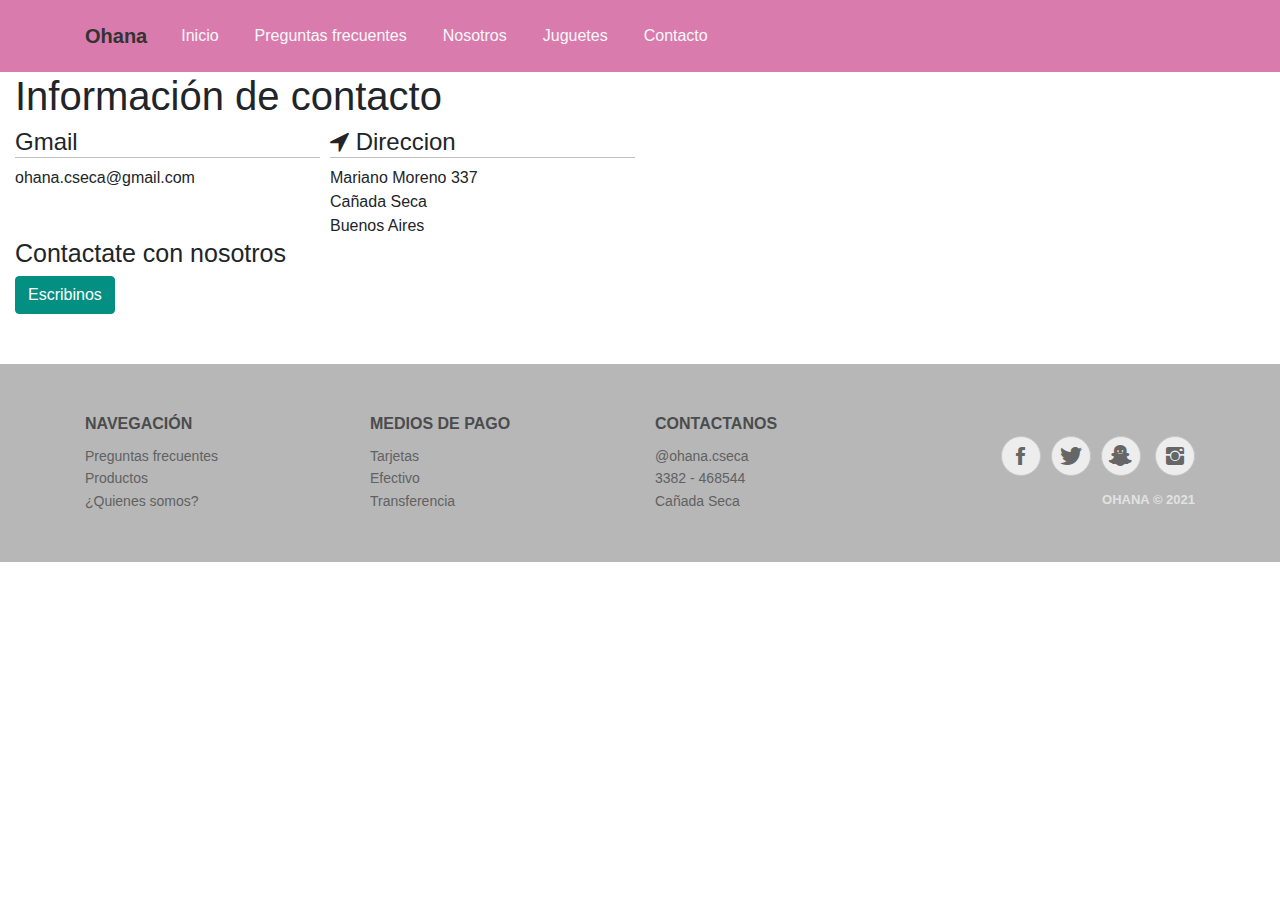
==== commit 8aff0aa3: "correccion" ====
--- a/CONTACTO.html
+++ b/CONTACTO.html
@@ -6,21 +6,28 @@
     <meta name="viewport" content="width=device-width, initial-scale=1.0, shrink-to-fit=no">
     <title>ohana pagina</title>
     <link rel="stylesheet" href="assets/bootstrap/css/bootstrap.min.css">
+    <link rel="stylesheet" href="https://fonts.googleapis.com/css?family=Abril+Fatface">
+    <link rel="stylesheet" href="https://fonts.googleapis.com/css?family=Acme">
+    <link rel="stylesheet" href="https://fonts.googleapis.com/css?family=Actor">
     <link rel="stylesheet" href="assets/fonts/font-awesome.min.css">
     <link rel="stylesheet" href="assets/fonts/ionicons.min.css">
     <link rel="stylesheet" href="https://cdnjs.cloudflare.com/ajax/libs/fancybox/2.1.5/jquery.fancybox.min.css">
     <link rel="stylesheet" href="assets/css/Article-List.css">
     <link rel="stylesheet" href="assets/css/Basic-fancyBox-Gallery.css">
+    <link rel="stylesheet" href="assets/css/best-carousel-slide.css">
     <link rel="stylesheet" href="assets/css/Blue-Navbar.css">
     <link rel="stylesheet" href="assets/css/Bootstrap-4---Photo-Gallery.css">
+    <link rel="stylesheet" href="assets/css/Contact-Form-Clean.css">
     <link rel="stylesheet" href="assets/css/Contact-Form-v2-Modal--Full-with-Google-Map.css">
     <link rel="stylesheet" href="assets/css/Customizable-Background--Overlay.css">
     <link rel="stylesheet" href="assets/css/dh-navbar-centered-brand.css">
     <link rel="stylesheet" href="assets/css/dh-row-text-image-right-responsive.css">
+    <link rel="stylesheet" href="assets/css/Filterable-Gallery-with-Lightbox.css">
     <link rel="stylesheet" href="assets/css/Footer-Clean.css">
     <link rel="stylesheet" href="assets/css/Highlight-Blue.css">
     <link rel="stylesheet" href="assets/css/Highlight-Clean.css">
     <link rel="stylesheet" href="https://cdnjs.cloudflare.com/ajax/libs/lightbox2/2.8.2/css/lightbox.min.css">
+    <link rel="stylesheet" href="assets/css/iframe.css">
     <link rel="stylesheet" href="assets/css/Lightbox-Gallery.css">
     <link rel="stylesheet" href="assets/css/Navigation-Clean.css">
     <link rel="stylesheet" href="assets/css/Navigation-with-Button.css">
@@ -39,80 +46,33 @@
                 <ul class="nav navbar-nav mr-auto">
                     <li class="nav-item" role="presentation"><a class="nav-link text-light" href="index.html">Inicio</a></li>
                     <li class="nav-item" role="presentation"><a class="nav-link text-light" href="PREGUNTAS%20FRECUENTES.html">Preguntas frecuentes</a></li>
+                    <li class="nav-item" role="presentation"><a class="nav-link text-light" href="QUIENES%20SOMOS.html">Nosotros</a></li>
+                    <li class="nav-item" role="presentation"><a class="nav-link text-light" href="JUGUETES.html">Juguetes</a></li>
                     <li class="nav-item" role="presentation"><a class="nav-link text-light" href="CONTACTO.html">Contacto</a></li>
-                    <li class="nav-item" role="presentation"><a class="nav-link text-light" href="QUIENES%20SOMOS.html">Nosotros</a></li>
-                    <li class="nav-item dropdown"><a class="dropdown-toggle nav-link text-light" data-toggle="dropdown" aria-expanded="false" href="ENCASTRE.html">Juguetes</a>
-                        <div class="dropdown-menu" role="menu"><a class="dropdown-item" role="presentation" href="#">Encastre</a><a class="dropdown-item" role="presentation" href="JUEGO%20SIMBOLICO.html">Juego simbolico</a><a class="dropdown-item" role="presentation" href="MOVIMIENTO%20LIBRE.html">Montessori</a></div>
-                    </li>
                 </ul><span class="navbar-text actions"> </span></div>
         </div>
     </nav>
     <div>
-        <div class="container-fluid" style="height: 719px;margin: 0px;width: 1353px;padding: 60px;">
-            <hr>
+        <div class="container-fluid">
+            <h1>Información de contacto</h1>
             <form id="contactForm" action="javascript:void(0);" method="get"><input class="form-control" type="hidden" name="Introduction" value="This email was sent from www.awebsite.com"><input class="form-control" type="hidden" name="subject" value="Awebsite.com Contact Form"><input class="form-control" type="hidden"
                     name="to" value="email@awebsite.com">
                 <div class="form-row">
-                    <div class="col-md-6">
-                        <div id="successfail"></div>
-                    </div>
-                </div>
-                <div class="form-row">
-                    <div class="col-12 col-md-6" id="message" style="margin: 0px;padding: 12px;">
-                        <h2 class="h4"><i class="fa fa-envelope"></i> Contactos<small><small class="required-input">&nbsp;(*obligatorio)</small></small>
-                        </h2>
-                        <div class="form-group"><label for="from-name">Nombre</label><span class="required-input">*</span>
-                            <div class="input-group">
-                                <div class="input-group-prepend"><span class="input-group-text"><i class="fa fa-user-o"></i></span></div><input class="form-control" type="text" id="Nombre-completo" name="name" required="" placeholder="Nombre completo"></div>
-                        </div>
-                        <div class="form-group"><label for="from-email">Email</label><span class="required-input">*</span>
-                            <div class="input-group">
-                                <div class="input-group-prepend"><span class="input-group-text"><i class="fa fa-envelope-o"></i></span></div><input class="form-control" type="text" id="from-email" name="email" required="" placeholder="Gmail"></div>
-                        </div>
+                    <div class="col-12 col-md-6 float-left" data-toggle="tooltip" data-bs-tooltip="">
                         <div class="form-row">
-                            <div class="col-12 col-sm-6 col-md-12 col-lg-6">
-                                <div class="form-group"><label for="from-phone">Telefono</label><span class="required-input">*</span>
-                                    <div class="input-group">
-                                        <div class="input-group-prepend"><span class="input-group-text"><i class="fa fa-phone"></i></span></div><input class="form-control" type="text" id="from-phone" name="phone" required="" placeholder="Numero de telefono"></div>
-                                </div>
-                            </div>
-                            <div class="col-12 col-sm-6 col-md-12 col-lg-6">
-                                <div class="form-group"><label for="from-calltime">Mejor horario para llamar</label>
-                                    <div class="input-group">
-                                        <div class="input-group-prepend"><span class="input-group-text"><i class="fa fa-clock-o"></i></span></div><select class="form-control" id="from-calltime" name="call time"><optgroup label="Best Time to Call"><option value="Morning" selected="">Morning</option><option value="Afternoon">Afternoon</option><option value="Evening">Evening</option></optgroup></select></div>
-                                </div>
-                            </div>
-                        </div>
-                        <div class="form-group" style="margin-top: 31px;"><label for="from-comments">Comentario</label><textarea class="form-control" id="from-comments" name="comments" placeholder="Escribe comentario" rows="5"></textarea></div>
-                        <div class="form-group">
-                            <div class="form-row">
-                                <div class="col"><a class="btn btn-primary btn-block" role="button" href="index.html"><i class="fa fa-undo"></i>&nbsp;Volver</a></div>
-                                <div class="col"><a class="btn btn-primary active" role="button">Enviar&nbsp;<i class="fa fa-chevron-circle-right"></i></a></div>
-                            </div>
-                        </div>
-                        <hr class="d-flex d-md-none">
-                    </div>
-                    <div class="col-12 col-md-6" style="padding: -60px;">
-                        <h2 class="h4"><i class="fa fa-location-arrow"></i>&nbsp;Ubicación</h2>
-                        <div class="form-row">
-                            <div class="col-12"><iframe allowfullscreen="" frameborder="0" src="https://www.google.com/maps/embed/v1/place?key=AIzaSyDQEwFbQXVIpWqXjBNZHXmzEUtzrHxKOxs&amp;q=ca%C3%B1ada+seca&amp;zoom=16" width="100%" height="400"></iframe>
-                                <div class="static-map"><a rel="noopener" href="https://www.google.com/maps/place/Daytona+International+Speedway/@29.1815062,-81.0744275,15z/data=!4m13!1m7!3m6!1s0x88e6d935da1cced3:0xa6b3e1bc0f2fc83a!2s1801+W+International+Speedway+Blvd,+Daytona+Beach,+FL+32114!3b1!8m2!3d29.187028!4d-81.0703076!3m4!1s0x88e6d949a4cb8593:0x1387c6c0b5c8cc97!8m2!3d29.1851681!4d-81.0705292"
-                                        target="_blank"> </a></div>
-                            </div>
                             <div class="col-sm-6 col-md-12 col-lg-6">
-                                <h2 class="h4"><i class="fa fa-user"></i>&nbsp;Información</h2>
-                                <div><span><strong>Gmail</strong></span></div>
+                                <h2 class="h4">Gmail</h2>
+                                <div></div>
                                 <div><span>ohana.cseca@gmail.com</span></div>
                                 <div></div>
                                 <hr class="d-sm-none d-md-block d-lg-none">
                             </div>
                             <div class="col-sm-6 col-md-12 col-lg-6">
-                                <h2 class="h4"><i class="fa fa-location-arrow"></i>&nbsp;Dirección</h2>
-                                <div></div>
-                                <div><span>Mariano Moreno 371</span></div>
-                                <div><span>Cañada Seca, Bs. As.</span>
-                                    <p>3382 - 468444</p>
-                                </div>
+                                <h2 class="h4"><i class="fa fa-location-arrow"></i>&nbsp;Direccion</h2>
+                                <div></div>
+                                <div><span>Mariano Moreno 337</span></div>
+                                <div><span>Cañada Seca</span></div>
+                                <div><span>Buenos Aires</span></div>
                                 <div></div>
                                 <hr class="d-sm-none">
                             </div>
@@ -200,7 +160,10 @@
             </div>
         </div>
     </div>
-    <div class="footer-clean" style="background-color: rgb(183,183,183);margin-top: 50px;">
+    <div class="col">
+        <h1 style="font-size: 25px;">Contactate con nosotros</h1><a class="btn btn-primary" role="button" href="https://docs.google.com/forms/d/e/1FAIpQLSeLd12tqR5rT8PwakTyzIIzDhyLpxs6wpXPX3JhW-R-C32G2g/viewform?usp=sf_link" style="background-color: rgb(46,62,61);">Escribinos</a></div>
+    <div
+        class="footer-clean" style="background-color: rgb(183,183,183);margin-top: 50px;">
         <footer>
             <div class="container">
                 <div class="row justify-content-center">
@@ -208,7 +171,7 @@
                         <h3>NAVEGACIÓN</h3>
                         <ul>
                             <li><a href="PREGUNTAS%20FRECUENTES.html">Preguntas frecuentes</a></li>
-                            <li>Productos</li>
+                            <li><a href="JUGUETES.html">Productos</a></li>
                             <li><a href="QUIENES%20SOMOS.html">¿Quienes somos?</a></li>
                         </ul>
                     </div>
@@ -224,7 +187,7 @@
                         <h3>CONTACTANOS</h3>
                         <ul>
                             <li><a href="#">@ohana.cseca</a></li>
-                            <li><a href="#">3382 - 468584</a></li>
+                            <li><a href="#">3382 - 468544</a></li>
                             <li><a href="#">Cañada Seca</a></li>
                         </ul>
                     </div>
@@ -236,14 +199,16 @@
                 </div>
             </div>
         </footer>
-    </div>
-    <script src="assets/js/jquery.min.js"></script>
-    <script src="assets/bootstrap/js/bootstrap.min.js"></script>
-    <script src="https://cdnjs.cloudflare.com/ajax/libs/modernizr/2.8.3/modernizr.min.js"></script>
-    <script src="https://cdnjs.cloudflare.com/ajax/libs/fancybox/2.1.5/jquery.fancybox.pack.js"></script>
-    <script src="assets/js/Basic-fancyBox-Gallery.js"></script>
-    <script src="assets/js/Contact-Form-v2-Modal--Full-with-Google-Map.js"></script>
-    <script src="https://cdnjs.cloudflare.com/ajax/libs/lightbox2/2.8.2/js/lightbox.min.js"></script>
+        </div>
+        <script src="assets/js/jquery.min.js"></script>
+        <script src="assets/bootstrap/js/bootstrap.min.js"></script>
+        <script src="assets/js/bs-init.js"></script>
+        <script src="https://cdnjs.cloudflare.com/ajax/libs/modernizr/2.8.3/modernizr.min.js"></script>
+        <script src="https://cdnjs.cloudflare.com/ajax/libs/fancybox/2.1.5/jquery.fancybox.pack.js"></script>
+        <script src="assets/js/Basic-fancyBox-Gallery.js"></script>
+        <script src="assets/js/Filterable-Gallery-with-Lightbox.js"></script>
+        <script src="assets/js/Contact-Form-v2-Modal--Full-with-Google-Map.js"></script>
+        <script src="https://cdnjs.cloudflare.com/ajax/libs/lightbox2/2.8.2/js/lightbox.min.js"></script>
 </body>
 
 </html>--- a/assets/css/Article-List.css
+++ b/assets/css/Article-List.css
@@ -71,3 +71,6 @@
   opacity: 1;
 }
 
+.col {
+}
+
--- a/assets/css/best-carousel-slide.css
+++ b/assets/css/best-carousel-slide.css
@@ -0,0 +1,70 @@
+div.jumbotron.carousel-hero {
+  color: #fff;
+  text-align: center;
+  background-size: cover;
+  background-position: center;
+  padding-top: 100px;
+  padding-bottom: 100px;
+  margin-bottom: 0;
+}
+
+div.jumbotron.hero-nature {
+  background-image: url(../../assets/img/69.jpg);
+}
+
+div.jumbotron.hero-photography {
+  background-image: url(../../assets/img/56.jpg);
+}
+
+div.jumbotron.hero-technology {
+  background-image: url(../../assets/img/85.png);
+}
+
+h1.hero-title, h2.hero-title, h3.hero-title {
+  text-shadow: 0 3px 3px rgba(0,0,0,0.4);
+  color: #fff;
+}
+
+p.hero-subtitle {
+  max-width: 600px;
+  margin: 25px auto;
+  padding: 10px 15px;
+  color: #fff;
+}
+
+.plat {
+  border-radius: 0px;
+}
+
+.btn-primary.focus, .btn-primary:focus {
+  box-shadow: 0 0 0 0 #048f83!important;
+}
+
+.btn-primary:hover {
+  color: #fff;
+  background-color: #016090;
+  border-color: #016090;
+}
+
+.btn.btn-primary {
+  background-color: #048f83!important;
+  border-color: #048f83!important;
+}
+
+.btn-primary.focus, .btn-primary:focus {
+  box-shadow: 0 0 0 .2rem rgba(0,123,255,.5);
+}
+
+* {
+  /*box-sizing: inherit;*/
+}
+
+*:before, *:after {
+  /*box-sizing: inherit;*/
+}
+
+span {
+  font-style: inherit;
+  font-weight: inherit;
+}
+
--- a/assets/css/Contact-Form-Clean.css
+++ b/assets/css/Contact-Form-Clean.css
@@ -0,0 +1,90 @@
+.contact-clean {
+  background: #f1f7fc;
+  padding: 80px 0;
+}
+
+@media (max-width:767px) {
+  .contact-clean {
+    padding: 20px 0;
+  }
+}
+
+.contact-clean form {
+  max-width: 480px;
+  width: 90%;
+  margin: 0 auto;
+  background-color: #ffffff;
+  padding: 40px;
+  border-radius: 4px;
+  color: #505e6c;
+  box-shadow: 1px 1px 5px rgba(0,0,0,0.1);
+}
+
+@media (max-width:767px) {
+  .contact-clean form {
+    padding: 30px;
+  }
+}
+
+.contact-clean h2 {
+  margin-top: 5px;
+  font-weight: bold;
+  font-size: 28px;
+  margin-bottom: 36px;
+  color: inherit;
+}
+
+.contact-clean .form-group:last-child {
+  margin-bottom: 5px;
+}
+
+.contact-clean form .form-control {
+  background: #fff;
+  border-radius: 2px;
+  box-shadow: 1px 1px 1px rgba(0,0,0,0.05);
+  outline: none;
+  color: inherit;
+  padding-left: 12px;
+  height: 42px;
+}
+
+.contact-clean form .form-control:focus {
+  border: 1px solid #b2b2b2;
+}
+
+.contact-clean form textarea.form-control {
+  min-height: 100px;
+  max-height: 260px;
+  padding-top: 10px;
+  resize: vertical;
+}
+
+.contact-clean form .btn {
+  padding: 16px 32px;
+  border: none;
+  background: none;
+  box-shadow: none;
+  text-shadow: none;
+  opacity: 0.9;
+  text-transform: uppercase;
+  font-weight: bold;
+  font-size: 13px;
+  letter-spacing: 0.4px;
+  line-height: 1;
+  outline: none !important;
+}
+
+.contact-clean form .btn:hover {
+  opacity: 1;
+}
+
+.contact-clean form .btn:active {
+  transform: translateY(1px);
+}
+
+.contact-clean form .btn-primary {
+  background-color: #055ada !important;
+  margin-top: 15px;
+  color: #fff;
+}
+
--- a/assets/css/iframe.css
+++ b/assets/css/iframe.css
@@ -0,0 +1,7 @@
+section {
+  width: 100%;
+  height: 238px;
+  border: none;
+  overflow: hidden;
+}
+
